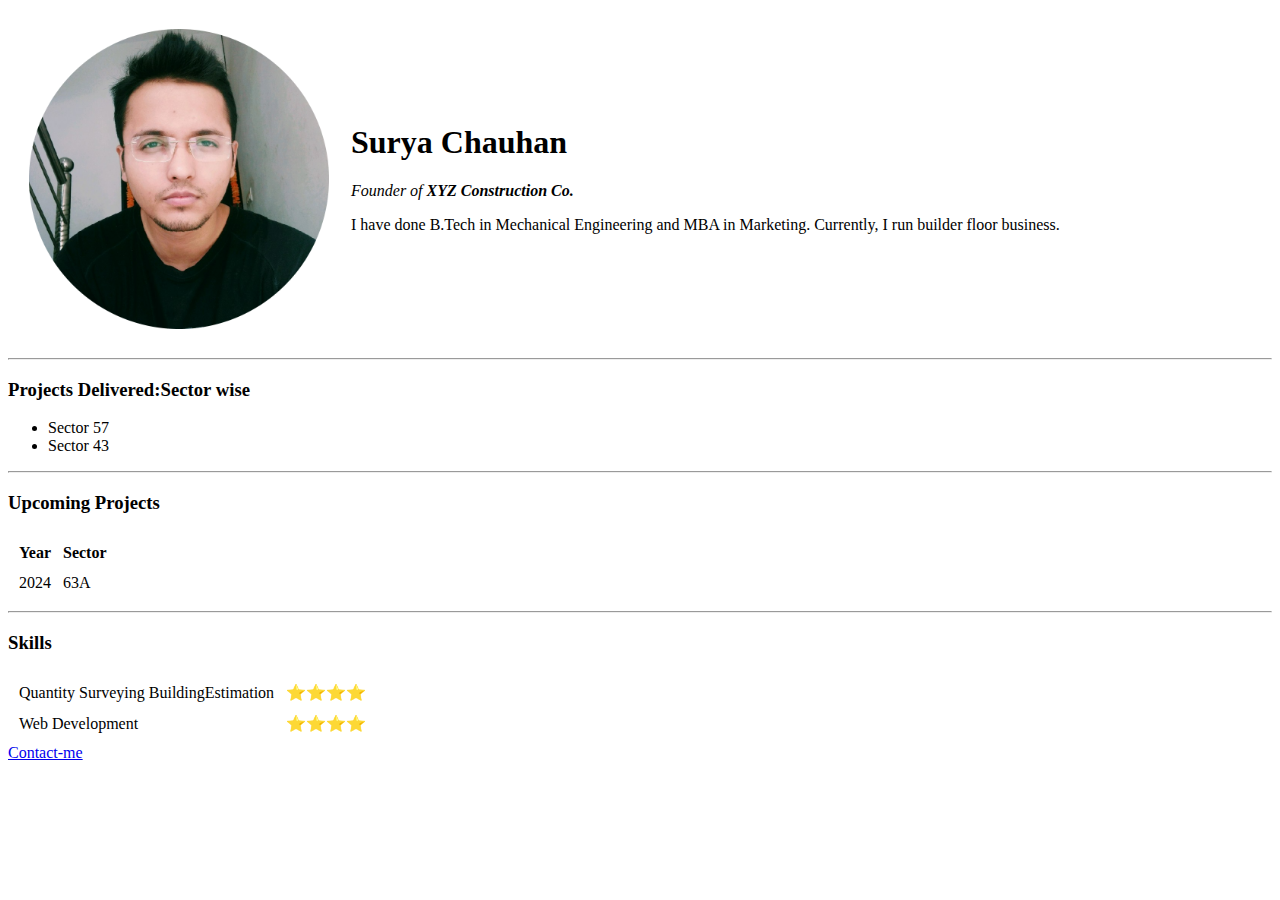
==== index.html @ bc601386 "Rename Index.html to index.html" ====
<head>
    <meta charset="UTF-8">
    <title>Surya's Personal Site</title>
</head>

<body>
    <table cellspacing="20">
        <tr>
            <td><img src="Images/Image-modified.png" alt="" width="300" height="300"></td>
            <td>
                <h1>Surya Chauhan</h1>
                <p><em>Founder of <strong>XYZ Construction Co.</strong></em>
                </p>
                <p>I have done B.Tech in Mechanical Engineering and MBA in Marketing. Currently, I run builder floor business.</p>
            </td>
        </tr>
    </table>
    <hr>
    <h3>Projects Delivered:Sector wise</h3>
    <ul>
        <li>Sector 57</li>
        <li>Sector 43</li>
    </ul>
    <hr>
    <h3>Upcoming Projects</h3>
    <table cellspacing='10'> 
        <thead>
            <tr>
                <th>Year</th>
                <th>Sector</th>
            </tr>
        </thead>
        <tbody>
            <tr>
                <td>2024</td>
                <td>63A</td>
            </tr>
        </tbody>
    </table>
    <hr>
    <h3>Skills</h3>
    <table cellspacing="10"> 
        <tr>
            <td>Quantity Surveying BuildingEstimation</td>
            <td>⭐⭐⭐⭐</td>
        </tr>
        <tr>
            <td>Web Development</td>
            <td>⭐⭐⭐⭐</td>
        </tr>
    </table>
    <a href="Contact-me.html">Contact-me</a>
</body>

</html>
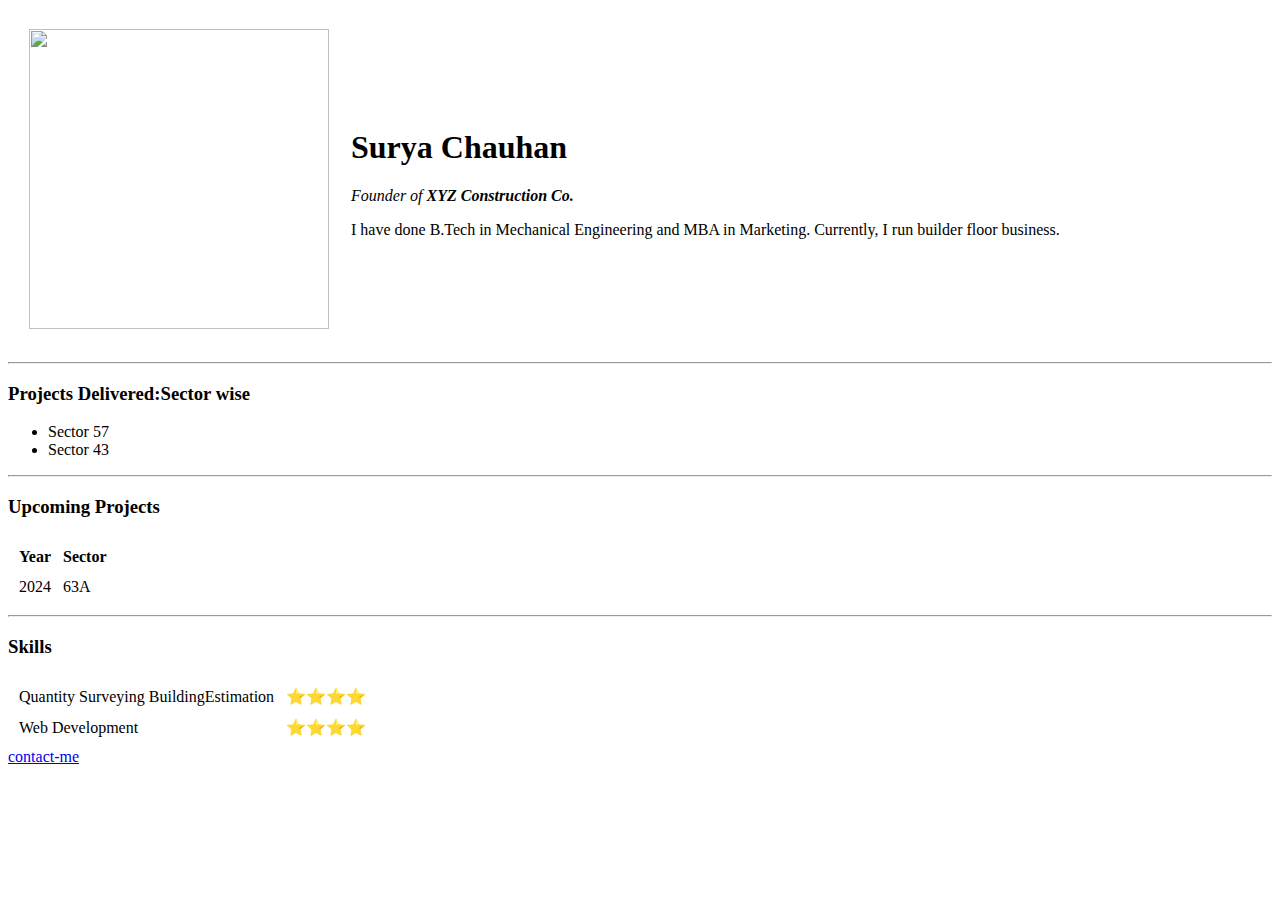
==== commit 24755662: "Add files via upload" ====
--- a/index.html
+++ b/index.html
@@ -1,8 +1,10 @@
+<!DOCTYPE html>
+
 <head>
     <meta charset="UTF-8">
     <title>Surya's Personal Site</title>
+    <link rel="stylesheet" href="CSS/Styles.css">
 </head>
-
 <body>
     <table cellspacing="20">
         <tr>
@@ -11,7 +13,8 @@
                 <h1>Surya Chauhan</h1>
                 <p><em>Founder of <strong>XYZ Construction Co.</strong></em>
                 </p>
-                <p>I have done B.Tech in Mechanical Engineering and MBA in Marketing. Currently, I run builder floor business.</p>
+                <p>I have done B.Tech in Mechanical Engineering and MBA in Marketing. Currently, I run builder floor
+                    business.</p>
             </td>
         </tr>
     </table>
@@ -23,7 +26,7 @@
     </ul>
     <hr>
     <h3>Upcoming Projects</h3>
-    <table cellspacing='10'> 
+    <table cellspacing='10'>
         <thead>
             <tr>
                 <th>Year</th>
@@ -39,7 +42,7 @@
     </table>
     <hr>
     <h3>Skills</h3>
-    <table cellspacing="10"> 
+    <table cellspacing="10">
         <tr>
             <td>Quantity Surveying BuildingEstimation</td>
             <td>⭐⭐⭐⭐</td>
@@ -49,7 +52,7 @@
             <td>⭐⭐⭐⭐</td>
         </tr>
     </table>
-    <a href="Contact-me.html">Contact-me</a>
+    <a href="contact-me.html">contact-me</a>
 </body>
 
-</html>
+</html>